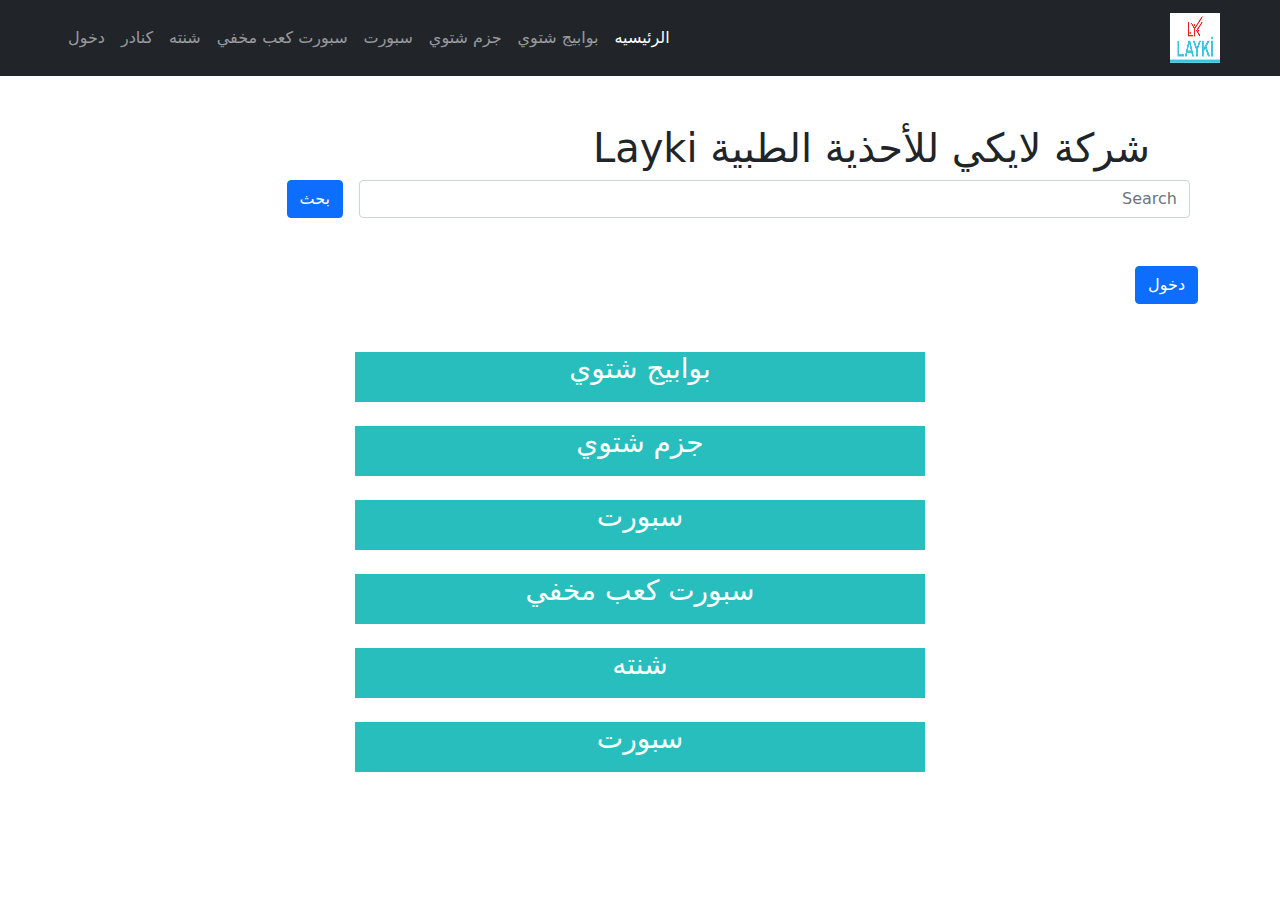
==== index.html @ 01c97e69 "amr" ====
<!DOCTYPE html>
<html lang="en">
<head>
    <meta charset="UTF-8">
    <meta http-equiv="X-UA-Compatible" content="IE=edge">
    <meta name="viewport" content="width=device-width, initial-scale=1.0">
    <!--bootstrab css-->
    <link rel="stylesheet" href="./css/bootstrap.css">
    <!-- bootstrab min -->
    <link rel="stylesheet" href="./css/bootstrap.min.css">
    <!-- font awesome -->
    <link rel="stylesheet" href="./css/fontawesome.css">
    <!-- icon -->
    <link rel="icon" href="./img/logo.png">
    <!-- style -->
    <link rel="stylesheet" href="./css/style.css">
    <!-- animaition loibrary  -->
    <link rel="stylesheet" href="https://cdnjs.cloudflare.com/ajax/libs/animate.css/4.1.1/animate.min.css" />
    <!-- title -->
    <title>شركة لايكي للأحذية </title>
    <!-- Font -->
    <link rel="preconnect" href="https://fonts.gstatic.com">
    <link href="https://fonts.googleapis.com/css2?family=Cairo:wght@300;400&display=swap" rel="stylesheet">
</head>
<body>

     <!-- nav-bar start -->
     <nav class="navbar navbar-expand-lg navbar-dark bg-dark sticky-top ">
        <div class="container-fluid">
          <a class="navbar-brand me-5" href="./index.html"><img src="./img/logo.png" class="img-fluid resize " alt="logo"></a>
          <button class="navbar-toggler" type="button" data-bs-toggle="collapse" data-bs-target="#navbarSupportedContent" aria-controls="navbarSupportedContent" aria-expanded="false" aria-label="Toggle navigation">
            <span class="navbar-toggler-icon"></span>
          </button>
          <div class="collapse navbar-collapse" id="navbarSupportedContent">
            <ul class="navbar-nav me-auto mb-2 mb-lg-0 ms-5">
                <li class="nav-item">
                    <a class="nav-link active cool-link" aria-current="page" href="./index.html"> الرئيسيه</a>
                  </li>
              <li class="nav-item">
                <a class="nav-link  cool-link" aria-current="page" href="./stock1.html">بوابيج شتوي</a>
              </li>
              <li class="nav-item">
                <a class="nav-link  cool-link" href="./stock2.html">جزم شتوي  </a>
              </li>
              <li class="nav-item">
                <a class="nav-link cool-link" href="./stock3.html">سبورت</a>
              </li>
              <li class="nav-item">
                <a class="nav-link cool-link " href="./stock4.html"> سبورت كعب مخفي</a>
              </li>
              <li class="nav-item">
                <a class="nav-link cool-link " href="./stock5.html">شنته  </a>
              </li>
              <li class="nav-item">
                <a class="nav-link cool-link " href="./stock6.html"> كنادر</a>
              </li>
              <li class="nav-item">
                <a class="nav-link cool-link " href="./login.html"> دخول</a>
              </li>
            </ul>
        
          </div>
        </div>
      </nav>
          <!-- nav-bar end -->
            <!-- header start -->
            <header>
                <div class="container">
                    <div class="row">
                        <div class="col-lg-12">
                            <h1 class="me-5 mt-5">شركة لايكي للأحذية الطبية Layki</h1>
                        </div>
                    </div>
                </div>
            </header>
            <!-- header end -->
                  <!-- search bar -->
        <div class="container">
            <div class="row">
                    <div class="col-lg-9"><input class="form-control me-2" type="search" placeholder="Search" aria-label="Search"></div>
                    <div class="col-lg-3"> <button type="button" class="btn btn-primary">بحث</button></div>
            </div>
        </div>
      <!-- search bar end -->
    <!-- register start  -->
    <div class="container mt-5">
        <div class="row">
            <div class="col-lg-12">
                <a href="./login.html" class="btn btn-primary">دخول</a>
            </div>
        </div>
    </div>
    <!-- register end  -->

    <!-- stocks-type start -->
    <section class="stocks-type mt-5">
        <div class="container">
            <div class="row justify-content-center">
                <div class="col-lg-6 text-center style-stock" > <a href="./stock1.html" style="text-decoration: none; color :white;"><h3>بوابيج شتوي</h3> </a> </div>
            </div><br>
            <div class="row justify-content-center">
                <div class="col-lg-6 text-center style-stock" > <a href="./stock2.html" style="text-decoration: none; color :white;"><h3>جزم شتوي </h3></a> </div>
            </div><br>
            <div class="row justify-content-center">
                <div class="col-lg-6 text-center style-stock" > <a href="./stock3.html" style="text-decoration: none; color :white;"><h3>سبورت </h3></a> </div>
            </div><br>
            <div class="row justify-content-center">
                <div class="col-lg-6 text-center style-stock" > <a href="./stock4.html" style="text-decoration: none; color :white;"><h3> سبورت كعب مخفي</h3></a> </div>
            </div><br>
            <div class="row justify-content-center">
                <div class="col-lg-6 text-center style-stock" > <a href="./stock5.html" style="text-decoration: none; color :white;"><h3>شنته </h3></a> </div>
            </div><br>
            <div class="row justify-content-center">
                <div class="col-lg-6 text-center style-stock" ><a href="./stock6.html" style="text-decoration: none; color :white;"> <h3>سبورت </h3></a> </div>
            </div><br>
        </div>
    </section>

    <!-- stocks-type end -->

    <!-- bootstrab min js -->
    <script src="./js/all.min.js"></script>
    <!-- bootstrab -->
    <script src="./js/bootstrap.min.js"></script>
    <!-- jquery  min -->
    <script src="./js/jquery-3.3.1.min.js"></script>
    <!-- script  -->
    <script src="./js/script.js"></script>
</body>
</html>
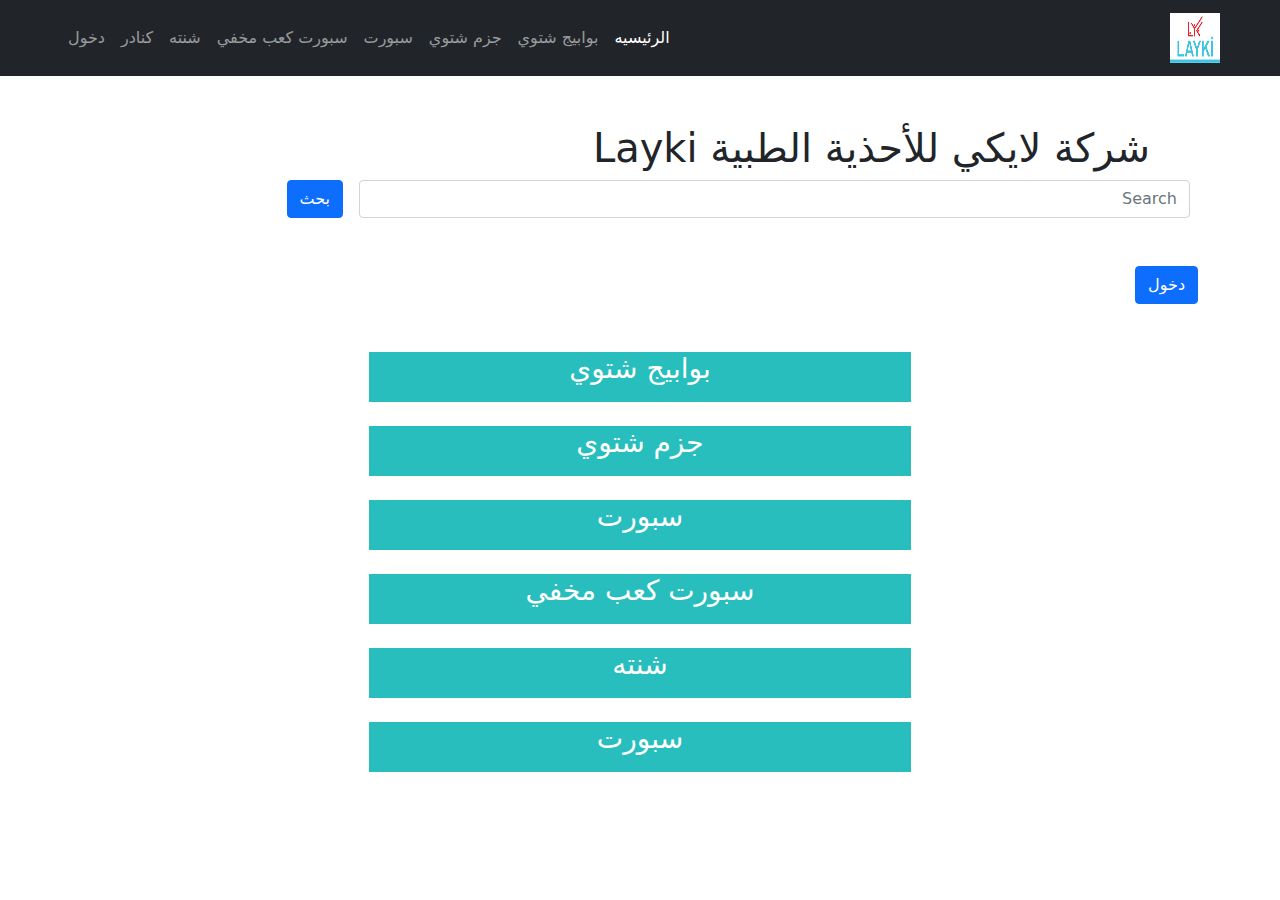
==== commit 3de0fa5d: "amr" ====
--- a/index.html
+++ b/index.html
@@ -77,8 +77,8 @@
                   <!-- search bar -->
         <div class="container">
             <div class="row">
-                    <div class="col-lg-9"><input class="form-control me-2" type="search" placeholder="Search" aria-label="Search"></div>
-                    <div class="col-lg-3"> <button type="button" class="btn btn-primary">بحث</button></div>
+                    <div class="col-9"><input class="form-control me-2" type="search" placeholder="Search" aria-label="Search"></div>
+                    <div class="col-3"> <button type="button" class="btn btn-primary">بحث</button></div>
             </div>
         </div>
       <!-- search bar end -->
@@ -95,22 +95,22 @@
     <!-- stocks-type start -->
     <section class="stocks-type mt-5">
         <div class="container">
-            <div class="row justify-content-center">
+            <div class="row justify-content-center mx-3">
                 <div class="col-lg-6 text-center style-stock" > <a href="./stock1.html" style="text-decoration: none; color :white;"><h3>بوابيج شتوي</h3> </a> </div>
             </div><br>
-            <div class="row justify-content-center">
+            <div class="row justify-content-center mx-3">
                 <div class="col-lg-6 text-center style-stock" > <a href="./stock2.html" style="text-decoration: none; color :white;"><h3>جزم شتوي </h3></a> </div>
             </div><br>
-            <div class="row justify-content-center">
+            <div class="row justify-content-center mx-3">
                 <div class="col-lg-6 text-center style-stock" > <a href="./stock3.html" style="text-decoration: none; color :white;"><h3>سبورت </h3></a> </div>
             </div><br>
-            <div class="row justify-content-center">
+            <div class="row justify-content-center mx-3">
                 <div class="col-lg-6 text-center style-stock" > <a href="./stock4.html" style="text-decoration: none; color :white;"><h3> سبورت كعب مخفي</h3></a> </div>
             </div><br>
-            <div class="row justify-content-center">
+            <div class="row justify-content-center mx-3">
                 <div class="col-lg-6 text-center style-stock" > <a href="./stock5.html" style="text-decoration: none; color :white;"><h3>شنته </h3></a> </div>
             </div><br>
-            <div class="row justify-content-center">
+            <div class="row justify-content-center mx-3">
                 <div class="col-lg-6 text-center style-stock" ><a href="./stock6.html" style="text-decoration: none; color :white;"> <h3>سبورت </h3></a> </div>
             </div><br>
         </div>
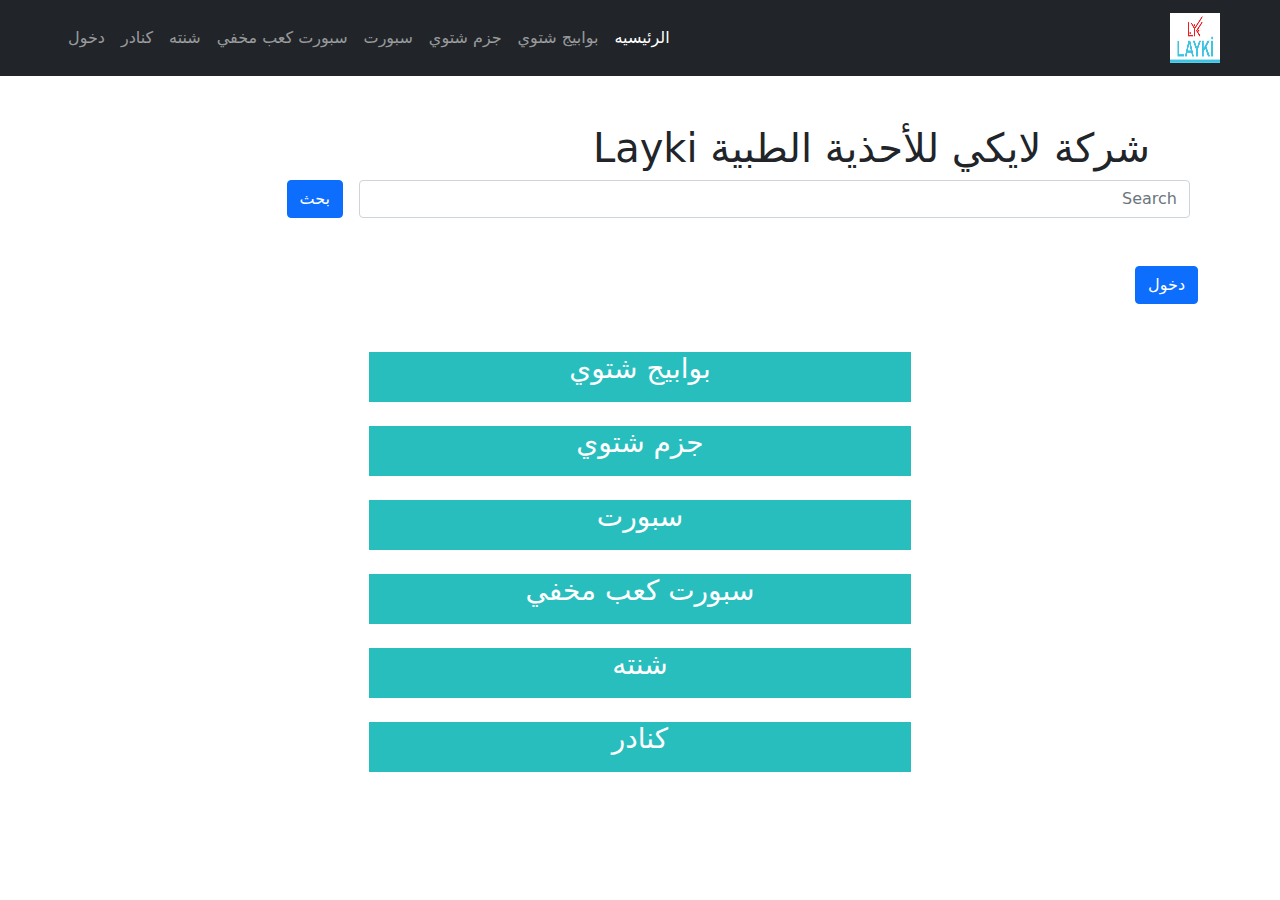
==== commit 9207a7d7: "amr" ====
--- a/index.html
+++ b/index.html
@@ -111,7 +111,7 @@
                 <div class="col-lg-6 text-center style-stock" > <a href="./stock5.html" style="text-decoration: none; color :white;"><h3>شنته </h3></a> </div>
             </div><br>
             <div class="row justify-content-center mx-3">
-                <div class="col-lg-6 text-center style-stock" ><a href="./stock6.html" style="text-decoration: none; color :white;"> <h3>سبورت </h3></a> </div>
+                <div class="col-lg-6 text-center style-stock" ><a href="./stock6.html" style="text-decoration: none; color :white;"> <h3>كنادر </h3></a> </div>
             </div><br>
         </div>
     </section>
